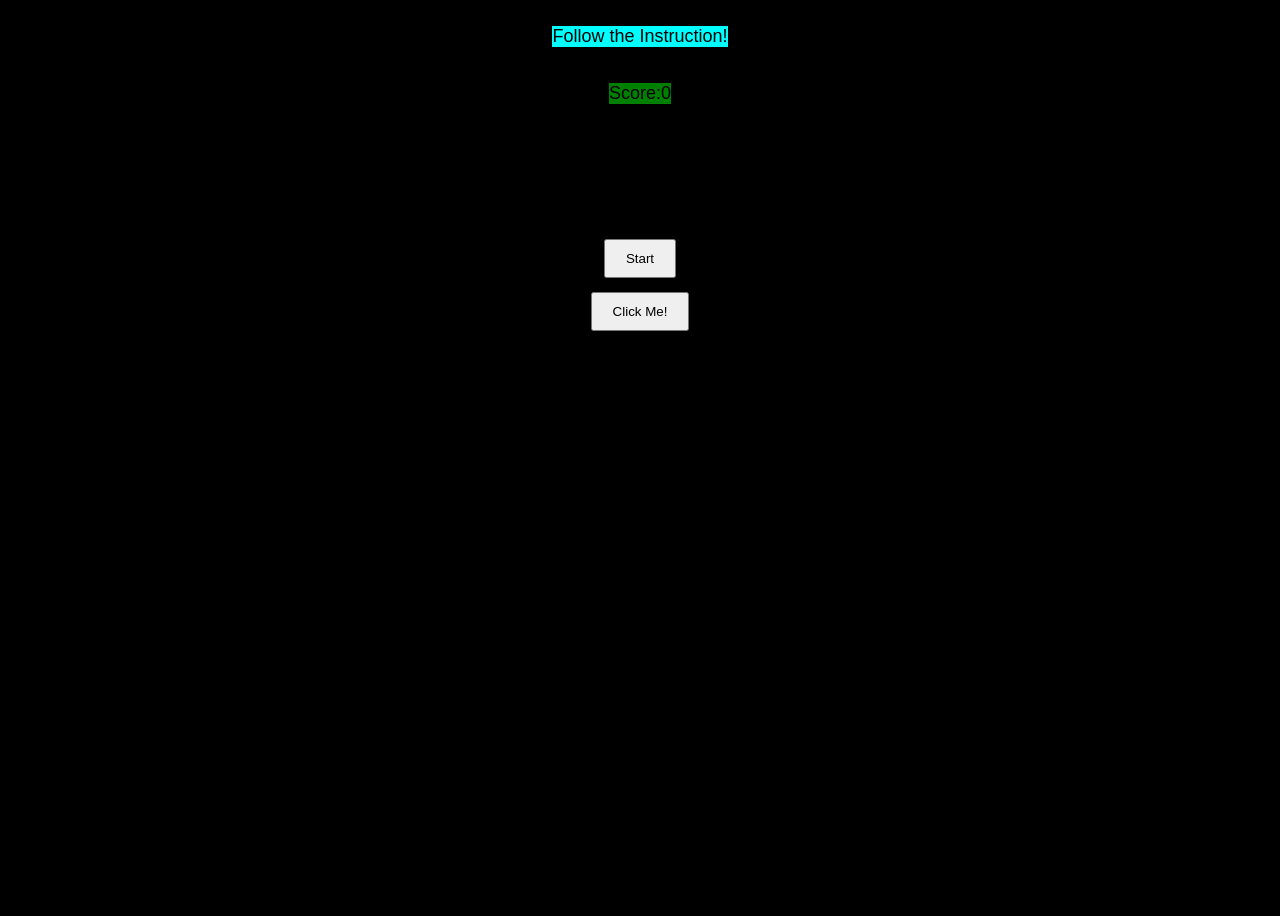
==== Simon_say/index.html @ c158cd6f "personal project upload#1" ====
<!DOCTYPE html>
<html lang="en">
    <head>
        <meta charset="UTF-8">
        <meta name = "viewport" content="width=device-width, intial-scale=1.0">
        <title>Simon Says!</title>
        <link rel="stylesheet" href="styles.css" />
        <style></style>
    </head>
    <body>
        <p>Follow the Instruction!</p>
        <p>Score:<span>0</span></p>
        <button type="button" id="start">Start</button>
        <button type="button" class="clicker">Click Me!</button>
        <script src="script.js"></script>
    </body>
</html>
---- Simon_say/styles.css ----
body {
    font-family: Arial, sans-serif;
    background-color: rgb(0, 0, 0);
    display: flex;
    align-items: center;
    height: 100vh;
    flex-direction: column;
}

button {
    padding: 10px 20px;
    transform: translateY(-400px);
    margin: auto;
}

#start {
    transform: translateY(-60px);
}

/* .clicker {
    color: aqua;

} */

p {
    font-size: large;
}

p:first-of-type {
    background-color: aqua;
}

p:nth-of-type(2) {
    background-color: green;
}
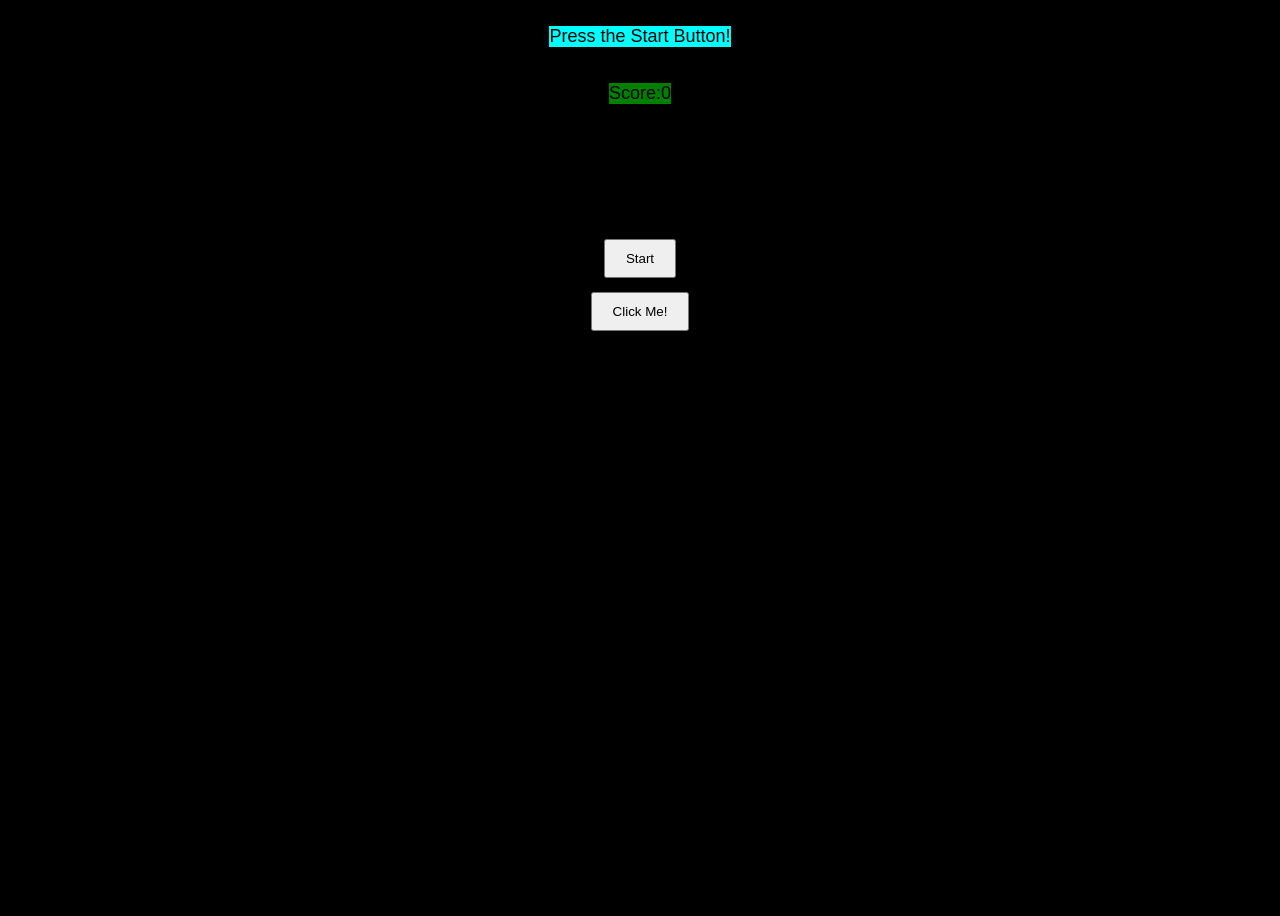
==== commit 0c41a679: "personal changes made" ====
--- a/Simon_say/index.html
+++ b/Simon_say/index.html
@@ -8,8 +8,8 @@
         <style></style>
     </head>
     <body>
-        <p>Follow the Instruction!</p>
-        <p>Score:<span>0</span></p>
+        <p id="instruction">Press the Start Button!</p>
+        <p>Score:<span id="score">0</span></p>
         <button type="button" id="start">Start</button>
         <button type="button" class="clicker">Click Me!</button>
         <script src="script.js"></script>
--- a/Simon_say/styles.css
+++ b/Simon_say/styles.css
@@ -32,4 +32,9 @@
 
 p:nth-of-type(2) {
     background-color: green;
+}
+
+/* ability to change the button to red colour */
+.active {
+    background-color: red;
 }
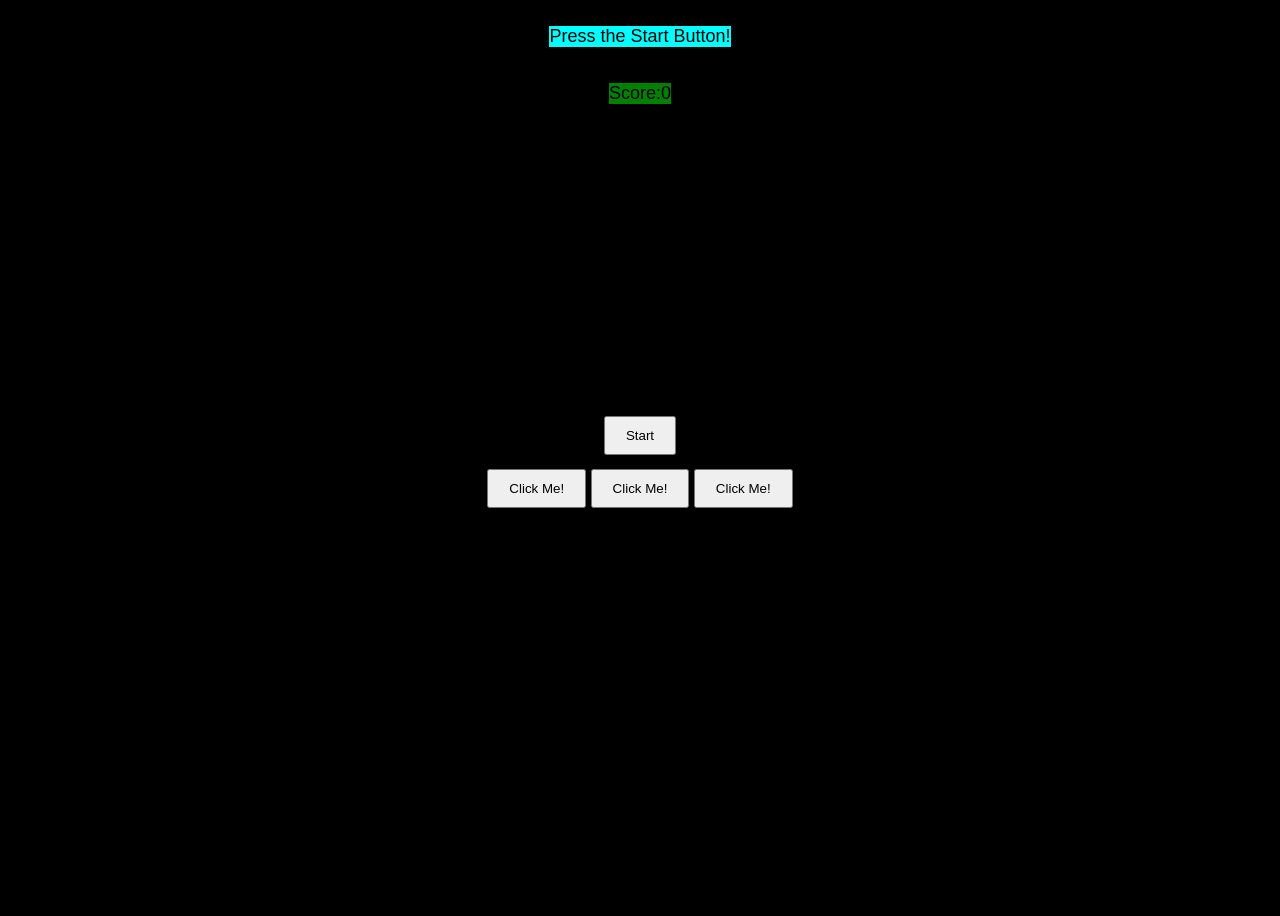
==== commit 55e34f80: "random button generator created" ====
--- a/Simon_say/index.html
+++ b/Simon_say/index.html
@@ -11,7 +11,12 @@
         <p id="instruction">Press the Start Button!</p>
         <p>Score:<span id="score">0</span></p>
         <button type="button" id="start">Start</button>
-        <button type="button" class="clicker">Click Me!</button>
+        <div class="game-controller">
+            <button type="button" class="clicker">Click Me!</button>
+            <button type="button" class="clicker">Click Me!</button>
+            <button type="button" class="clicker">Click Me!</button>
+
+        </div>
         <script src="script.js"></script>
     </body>
 </html>
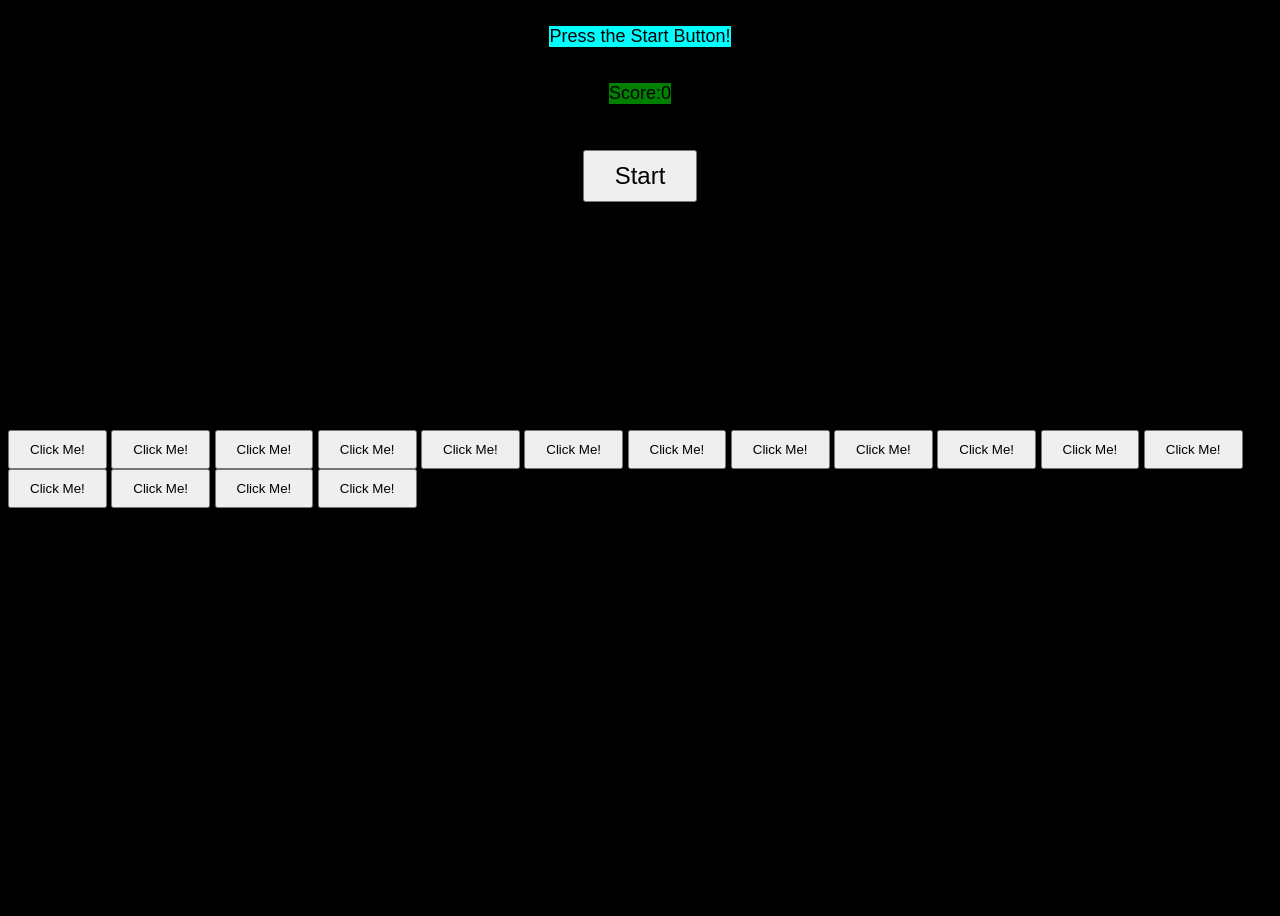
==== commit 6432148b: "before 2nd mentorship version 1.2" ====
--- a/Simon_say/index.html
+++ b/Simon_say/index.html
@@ -15,7 +15,21 @@
             <button type="button" class="clicker">Click Me!</button>
             <button type="button" class="clicker">Click Me!</button>
             <button type="button" class="clicker">Click Me!</button>
+            <button type="button" class="clicker">Click Me!</button>
+            <button type="button" class="clicker">Click Me!</button>
+            <button type="button" class="clicker">Click Me!</button>
+            <button type="button" class="clicker">Click Me!</button>
+            <button type="button" class="clicker">Click Me!</button>
+            <button type="button" class="clicker">Click Me!</button>
+            <button type="button" class="clicker">Click Me!</button>
+            <button type="button" class="clicker">Click Me!</button>
+            <button type="button" class="clicker">Click Me!</button>
+            <button type="button" class="clicker">Click Me!</button>
+            <button type="button" class="clicker">Click Me!</button>
+            <button type="button" class="clicker">Click Me!</button>
+            <button type="button" class="clicker">Click Me!</button>
 
+        
         </div>
         <script src="script.js"></script>
     </body>
--- a/Simon_say/styles.css
+++ b/Simon_say/styles.css
@@ -14,7 +14,9 @@
 }
 
 #start {
-    transform: translateY(-60px);
+    padding: 10px 30px;
+    transform: translateY(-300px);
+    font-size: 24px;
 }
 
 /* .clicker {
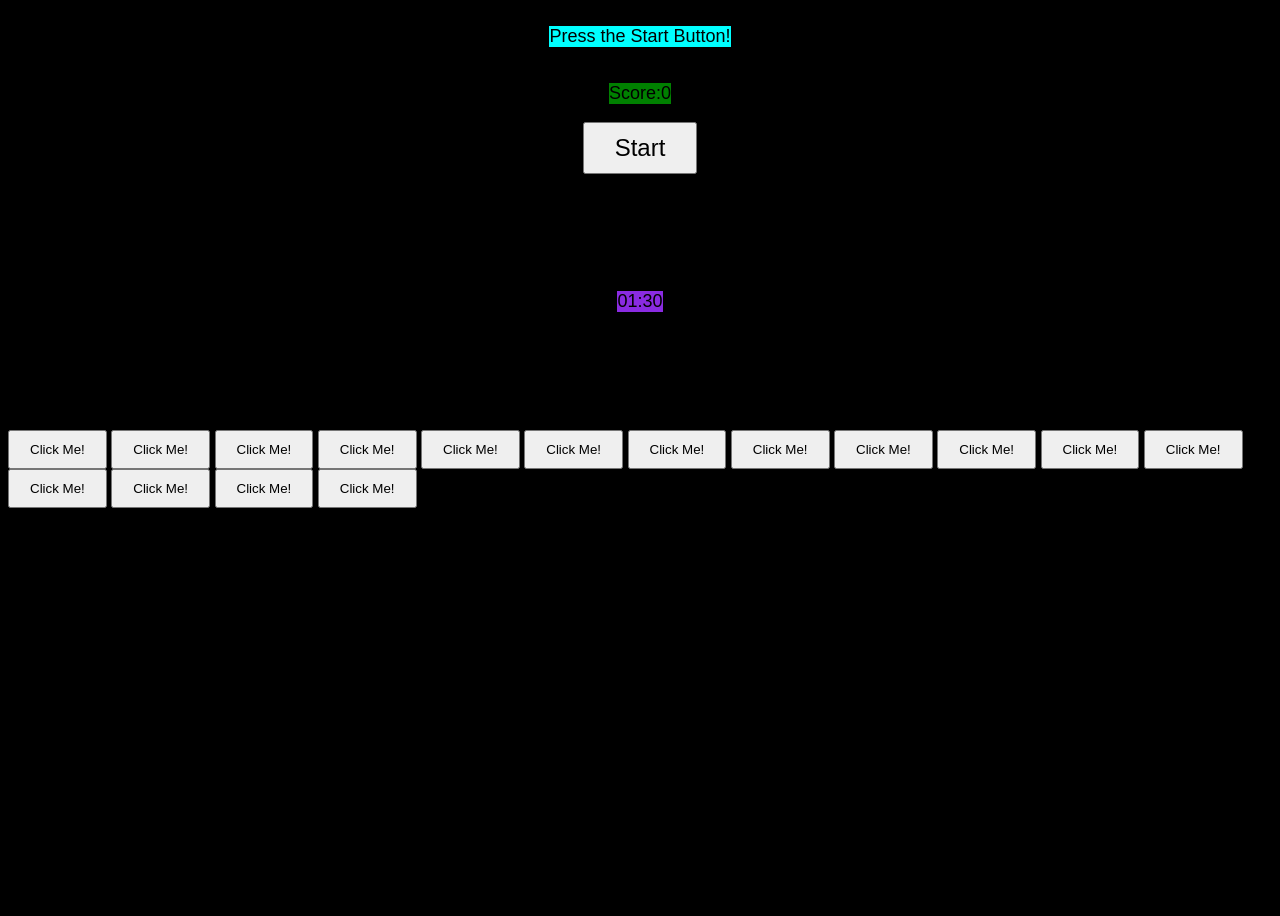
==== commit dccdee2b: "final modification for the current me for simon says + mentor teaching on clock" ====
--- a/Simon_say/index.html
+++ b/Simon_say/index.html
@@ -11,6 +11,7 @@
         <p id="instruction">Press the Start Button!</p>
         <p>Score:<span id="score">0</span></p>
         <button type="button" id="start">Start</button>
+        <p id="timer">01:30</p>
         <div class="game-controller">
             <button type="button" class="clicker">Click Me!</button>
             <button type="button" class="clicker">Click Me!</button>
--- a/Simon_say/styles.css
+++ b/Simon_say/styles.css
@@ -39,4 +39,9 @@
 /* ability to change the button to red colour */
 .active {
     background-color: red;
+}
+
+#timer {
+    transform: translateY(-500px);
+    background-color: blueviolet;
 }
